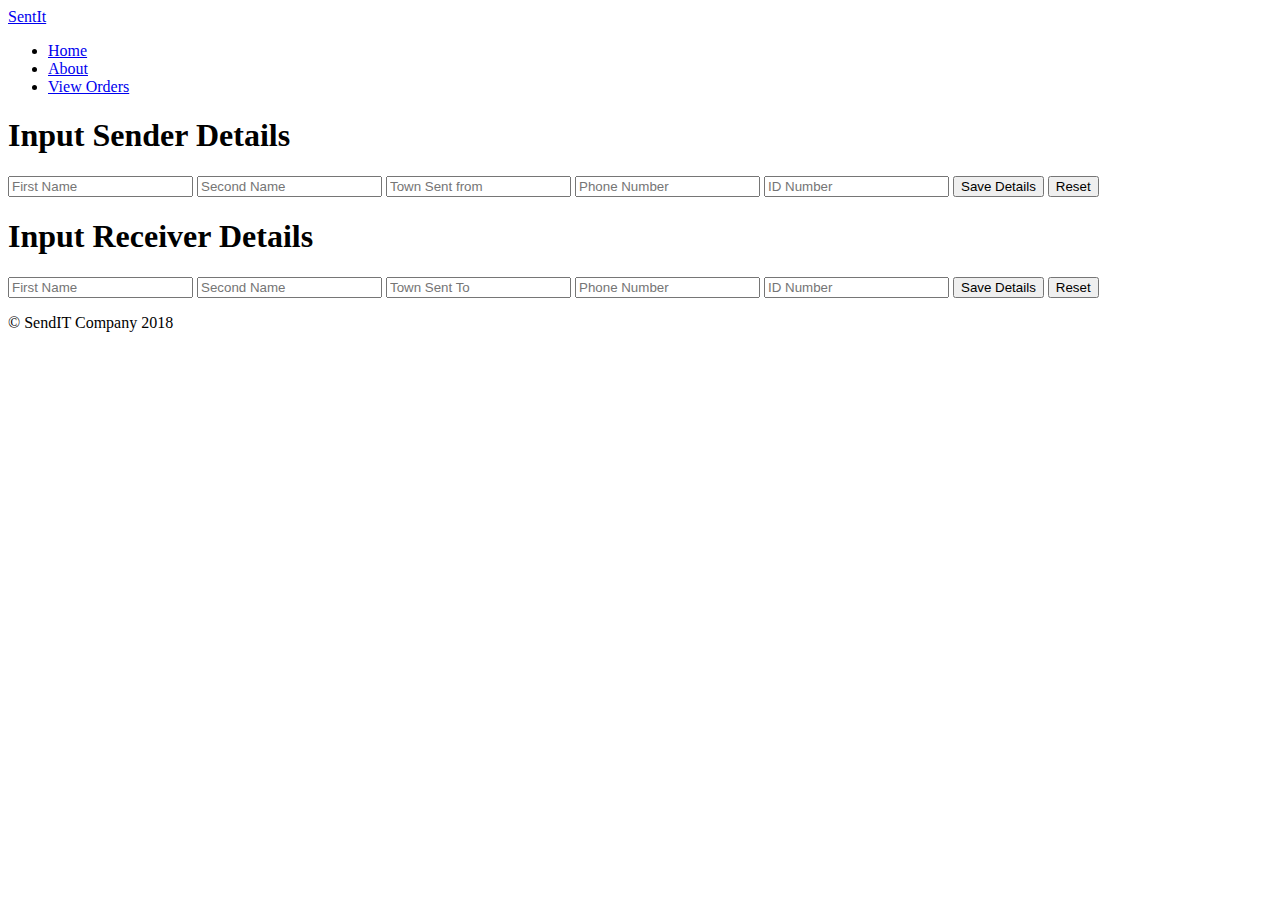
==== UI/dashboard.html @ 44163890 "[finishes #161580615] Create the parcel order delivery forms" ====
<!DOCTYPE html>
<html>
<head>
    <meta charset="utf-8" />
    <meta http-equiv="X-UA-Compatible" content="IE=edge">
    <title>SendIt Dashboard</title>
    <meta name="viewport" content="width=device-width, initial-scale=1">
    <link rel="stylesheet" type="text/css" media="screen" href="style.css" />
    <script src="main.js"></script>
</head>
<body>
    <header>
        <a href="signup.html" class="header-logo">SentIt</a>
        <nav> 
            <ul>
                <li><a href="#">Home</a></li>
                <li><a href="#">About</a></li>
                <li><a href="view.html">View Orders</a></li>
            </ul>
            
        </nav>

    </header>
    
    <main class="holder">
            <div class="left" id="sender-box">
                <h1>Input Sender Details</h1>
                
                <input type="text" name="firstname" placeholder="First Name" />
                <input type="text" name="secondname" placeholder="Second Name" />
                <input type="text" name="senderTown" placeholder="Town Sent from" />
                <input type="number" name="phoneNumber" placeholder="Phone Number" />
                <input type="number" name="idNumber" placeholder="ID Number" />
                <input type="submit" name="signup_submit" value="Save Details"  />              
                <input type="reset">                          
            </div>

            <div class="right" id="receiver-box">
                    <h1>Input Receiver Details</h1>
                    
                    <input type="text" name="firstname" placeholder="First Name" />
                    <input type="text" name="secondname" placeholder="Second Name" />
                    <input type="text" name="senderTown" placeholder="Town Sent To" />
                    <input type="number" name="phoneNumber" placeholder="Phone Number" />
                    <input type="number" name="idNumber" placeholder="ID Number" />
                    <input type="submit" name="signup_submit" value="Save Details"  />              
                    <input type="reset">                          
                </div>

    </main>

    <footer class="footer">
        <p>&copy; SendIT Company 2018</p>
    </footer>
</body>
</html>
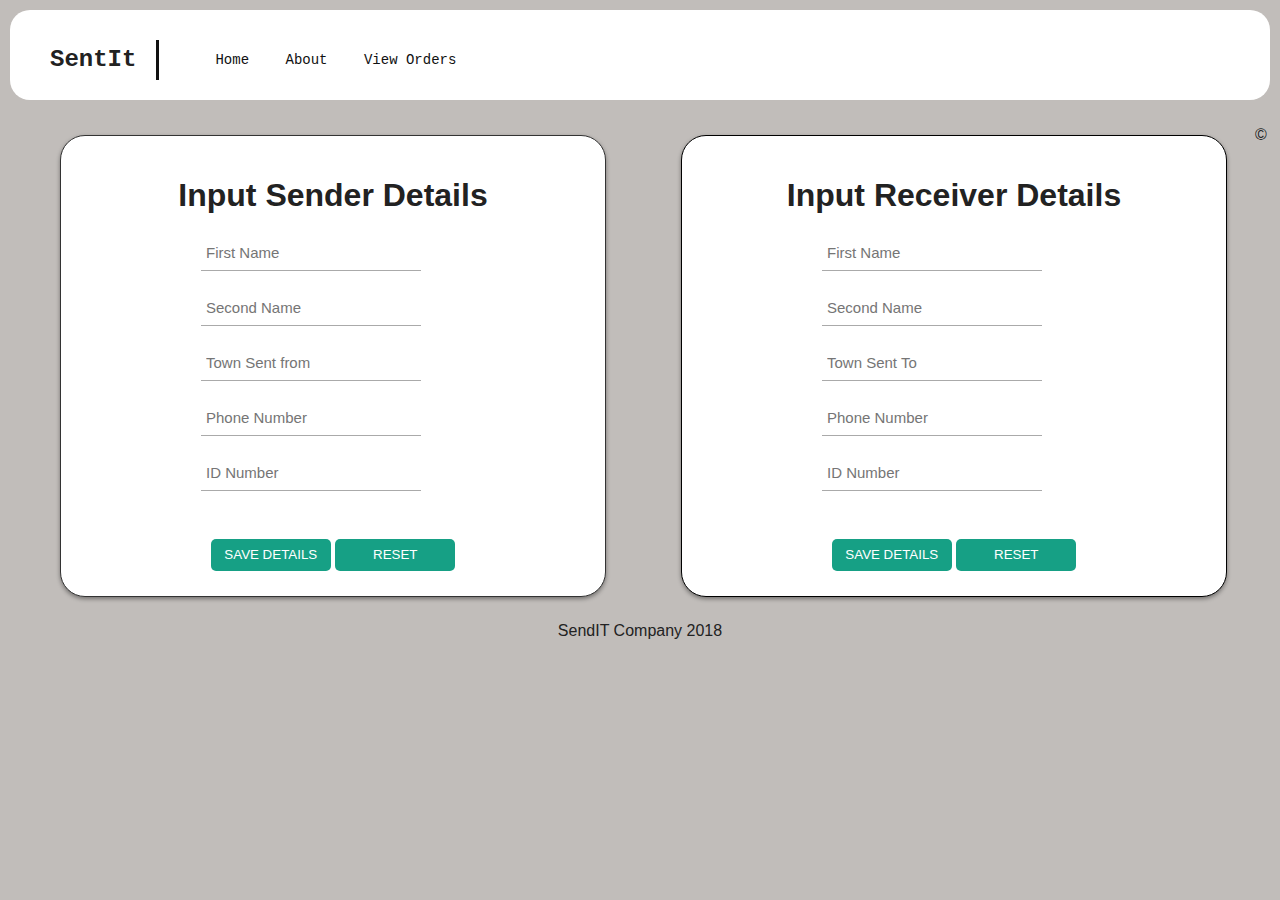
==== commit 6f5c3a9b: "[finishes #161580771] Build the Change Destination popup box" ====
--- a/UI/dashboard.html
+++ b/UI/dashboard.html
@@ -31,7 +31,7 @@
                 <input type="text" name="senderTown" placeholder="Town Sent from" />
                 <input type="number" name="phoneNumber" placeholder="Phone Number" />
                 <input type="number" name="idNumber" placeholder="ID Number" />
-                <input type="submit" name="signup_submit" value="Save Details"  />              
+                <input type="submit" name="submit" value="Save Details"  />              
                 <input type="reset">                          
             </div>
 
@@ -43,7 +43,9 @@
                     <input type="text" name="senderTown" placeholder="Town Sent To" />
                     <input type="number" name="phoneNumber" placeholder="Phone Number" />
                     <input type="number" name="idNumber" placeholder="ID Number" />
-                    <input type="submit" name="signup_submit" value="Save Details"  />              
+                    <a href="view.html">
+                        <input type="submit" name="submit" value="Save Details"  />              
+                    </a>
                     <input type="reset">                          
                 </div>
 
--- a/UI/style.css
+++ b/UI/style.css
@@ -0,0 +1,331 @@
+/* Style everything */
+* {
+    text-decoration: none;
+}
+
+/* ####################################### */
+            /* Body style */
+/* ####################################### */
+
+body {   
+    margin: 10px;
+    padding: 0;
+    background: #c1bdba;
+    font-size: 16px;
+    color: #222;
+    font-family: 'Roboto', sans-serif;
+    font-weight: 300;
+}
+
+
+/* ####################################### */
+            /* Header style */
+/* ####################################### */
+
+
+header {
+    background: #fff;
+    width: 100%;
+    height: 90px;
+    border-radius: 20px;
+
+}
+
+header .header-logo {
+    font-family: 'Courier New', Courier, monospace;
+    font-size: 24px;
+    font-weight: 900;
+    color: #222;
+    display: block;
+    margin: 0px auto;
+    padding: 20px 0px;
+    text-align: center;
+
+}
+
+header nav ul {
+    display: block;
+    margin: 0 auto;
+    width: fit-content;
+
+}
+
+header nav p {
+    display: block;
+    margin: 0 auto;
+    width: fit-content;
+
+}
+
+header nav ul li {
+    display: inline-block;
+    /* float: left; */
+    list-style: none;
+    padding: 0 16px; 
+}
+
+header nav ul li a {
+    font-family: 'Courier New', Courier, monospace;
+    font-size: 14px;
+    color: #111;
+}
+
+header .header-auth{
+    display: none;
+}
+/* responsivness of site */
+@media only screen and (min-width: 1000px){
+    header .header-logo{
+        margin: 30px 0;
+        text-align: left;
+        line-height: 40px;
+        padding: 0 20px 0 40px;
+        border-right: 3px solid #111;
+        float: left;
+    }
+
+    header nav ul {
+        float: left;
+        margin: 20px 0px;
+    
+    }
+
+       header nav p {
+        float: left;
+        margin: 20px 0px;
+        padding: 20px 40px;
+    
+    }
+
+    
+    header nav ul li a {
+        line-height: 60px;
+    }
+
+    header .header-auth {
+        display: block;
+        font-family: 'Courier New', Courier, monospace;
+        font-size: 24px;
+        color: #222;
+        line-height: 40px;
+        border: 1px solid #111;
+        float: right;
+        margin-right: 40px;
+        margin-top: 29px;
+        padding: 0 20px;
+    }
+}
+
+/* ####################################### */
+            /* main style */
+/* ####################################### */
+.holder {
+    clear:both;
+}
+.holder div {
+    width:100%;
+    height:100px;
+    float:left;
+    border:1px solid #333;
+    background-color:#ccc;
+}
+
+.holder .right {
+    margin-left:20px;
+    border:1px solid #000;
+    background-color:#333;
+}
+
+
+/* The Sender box should be left */
+#sender-box {
+    position: relative;
+    margin: 25px 25px 25px 50px;
+    width: 40%;
+    height: 420px;
+    background: #FFF;
+    border-radius: 25px;
+    padding:20px;
+    box-shadow: 0 2px 4px rgba(0, 0, 0, 0.4);
+    text-align: center;
+}
+
+/* The receiver box should be right */
+#receiver-box {
+    position: relative;
+    margin: 25px 25px 25px 50px;
+    width: 40%;
+    height: 420px;
+    background: #FFF;
+    border-radius: 25px;
+    padding:20px;
+    box-shadow: 0 2px 4px rgba(0, 0, 0, 0.4);
+    text-align: center;
+}
+
+/* input types */
+input{
+    align-content: center;
+    
+}
+
+input[type="text"],
+input[type="number"]{
+    display: block;
+    color: #777;
+    box-sizing: border-box;
+    margin-bottom: 20px;
+    margin-left: 120px;
+    margin-right:50px;
+    padding: 5px;
+    width:220px;
+    height:35px;
+    border:none;
+    border-bottom: 1px solid #AAA;
+    font-family: 'Roboto', sans-serif;
+    font-weight: 400;
+    font-size: 15px;
+    transition: 0.2s ease;
+}
+
+input[type="text"]:focus,
+input[type="password"]:focus{
+    border-bottom: 2px solid #16a085;
+    color: #16a085;
+    transition: 0.2s ease;
+}
+
+
+
+/* The submit input type */
+input[type="submit"],
+input[type="reset"]{
+    margin-top:28px;
+    width: 120px;
+    height:32px;
+    background: #16a085;
+    border:none;
+    border-radius: 5px;
+    color: #FFF;
+    font-family: 'Roboto', sans-serif;
+    font-weight: 500;
+    text-transform: uppercase;
+    transition: 0.1s ease;
+    cursor: pointer;
+}
+
+input[type="submit"]:hover,
+input[type="submit"]:focus {
+  opacity: 0.8;
+  box-shadow: 0 2px 4px rgba(0, 0, 0, 0.4);
+  transition: 0.1s ease;
+}
+
+input[type="submit"]:active {
+    opacity: 1;
+    box-shadow: 0 1px 2px rgba(0, 0, 0, 0.4);
+    transition: 0.1s ease;
+}
+
+/* ####################################### */
+            /* Table     style */
+/* ####################################### */
+
+table {
+    font-family: arial, sans-serif;
+    border-collapse: collapse;
+    width: 100%;
+}
+
+td, th {
+    border: 1px solid #dddddd;
+    text-align: left;
+    padding: 8px;
+}
+
+tr:nth-child(even) {
+    background-color: #dddddd;
+}
+
+/* ####################################### */
+            /* Button     style */
+/* ####################################### */
+
+/* Button used to open the Change Destination form  */  
+.change-destination {
+    margin-top:28px;
+    width: 120px;
+    height:32px;
+    background: #16a085;
+    border:none;
+    border-radius: 5px;
+    color: #FFF;
+    font-family: 'Roboto', sans-serif;
+    font-weight: 500;
+    text-transform: uppercase;
+    transition: 0.1s ease;
+    cursor: pointer;
+  }
+/* The popup form - hidden by default */
+.form-popup {
+    display: none;
+    position: fixed;
+    bottom: 0;
+    right: 15px;
+    border: 3px solid #f1f1f1;
+    z-index: 9;
+  }
+  
+  /* Add styles to the form container */
+  .form-container {
+    max-width: 300px;
+    padding: 10px;
+    background-color: white;
+  }
+  
+  /* Full-width input fields */
+  .form-container input[type=text] {
+    width: 100%;
+    padding: 15px;
+    margin: 5px 0 22px 0;
+    border: none;
+    background: #c1bdba;
+  }
+  
+  /* When the inputs get focus, do something */
+  .form-container input[type=text]:focus, {
+    background-color: #ddd;
+    outline: none;
+  }
+  
+  /* Set a style for the submit button */
+  .form-container .btn {
+    background-color: #16a085;
+    color: white;
+    padding: 16px 20px;
+    border: none;
+    cursor: pointer;
+    width: 100%;
+    margin-bottom:10px;
+    opacity: 0.8;
+  }
+  
+  /* Add a red background color to the cancel button */
+  .form-container .cancel {
+    background-color: red;
+  }
+  
+  /* Add some hover effects to buttons */
+  .form-container .btn:hover, .open-button:hover {
+    opacity: 1;
+  }
+
+
+/* ####################################### */
+            /* Footer style */
+/* ####################################### */
+
+/* Add a footer at the bottom of the page */
+.footer{
+    text-align: center;
+}